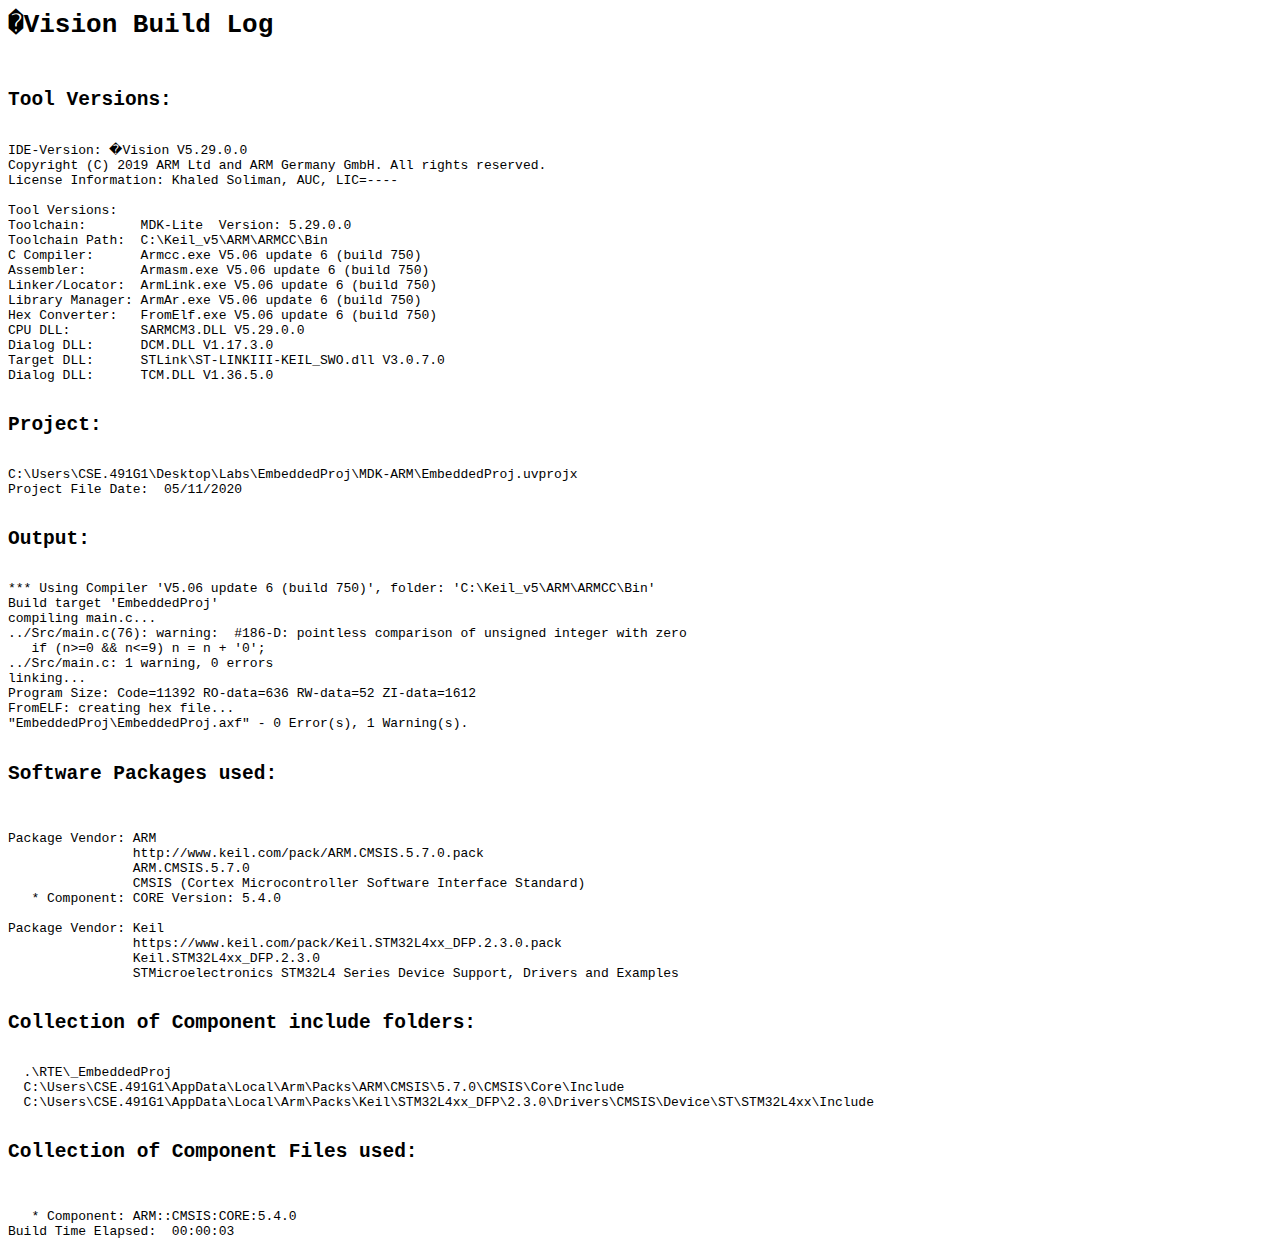
==== EmbeddedProj/MDK-ARM/EmbeddedProj/EmbeddedProj.build_log.htm @ 0f949fd7 "'MS3'" ====
<html>
<body>
<pre>
<h1>�Vision Build Log</h1>
<h2>Tool Versions:</h2>
IDE-Version: �Vision V5.29.0.0
Copyright (C) 2019 ARM Ltd and ARM Germany GmbH. All rights reserved.
License Information: Khaled Soliman, AUC, LIC=----
 
Tool Versions:
Toolchain:       MDK-Lite  Version: 5.29.0.0
Toolchain Path:  C:\Keil_v5\ARM\ARMCC\Bin
C Compiler:      Armcc.exe V5.06 update 6 (build 750)
Assembler:       Armasm.exe V5.06 update 6 (build 750)
Linker/Locator:  ArmLink.exe V5.06 update 6 (build 750)
Library Manager: ArmAr.exe V5.06 update 6 (build 750)
Hex Converter:   FromElf.exe V5.06 update 6 (build 750)
CPU DLL:         SARMCM3.DLL V5.29.0.0
Dialog DLL:      DCM.DLL V1.17.3.0
Target DLL:      STLink\ST-LINKIII-KEIL_SWO.dll V3.0.7.0
Dialog DLL:      TCM.DLL V1.36.5.0
 
<h2>Project:</h2>
C:\Users\CSE.491G1\Desktop\Labs\EmbeddedProj\MDK-ARM\EmbeddedProj.uvprojx
Project File Date:  05/11/2020

<h2>Output:</h2>
*** Using Compiler 'V5.06 update 6 (build 750)', folder: 'C:\Keil_v5\ARM\ARMCC\Bin'
Build target 'EmbeddedProj'
compiling main.c...
../Src/main.c(76): warning:  #186-D: pointless comparison of unsigned integer with zero
   if (n>=0 && n<=9) n = n + '0';
../Src/main.c: 1 warning, 0 errors
linking...
Program Size: Code=11392 RO-data=636 RW-data=52 ZI-data=1612  
FromELF: creating hex file...
"EmbeddedProj\EmbeddedProj.axf" - 0 Error(s), 1 Warning(s).

<h2>Software Packages used:</h2>

Package Vendor: ARM
                http://www.keil.com/pack/ARM.CMSIS.5.7.0.pack
                ARM.CMSIS.5.7.0
                CMSIS (Cortex Microcontroller Software Interface Standard)
   * Component: CORE Version: 5.4.0

Package Vendor: Keil
                https://www.keil.com/pack/Keil.STM32L4xx_DFP.2.3.0.pack
                Keil.STM32L4xx_DFP.2.3.0
                STMicroelectronics STM32L4 Series Device Support, Drivers and Examples

<h2>Collection of Component include folders:</h2>
  .\RTE\_EmbeddedProj
  C:\Users\CSE.491G1\AppData\Local\Arm\Packs\ARM\CMSIS\5.7.0\CMSIS\Core\Include
  C:\Users\CSE.491G1\AppData\Local\Arm\Packs\Keil\STM32L4xx_DFP\2.3.0\Drivers\CMSIS\Device\ST\STM32L4xx\Include

<h2>Collection of Component Files used:</h2>

   * Component: ARM::CMSIS:CORE:5.4.0
Build Time Elapsed:  00:00:03
</pre>
</body>
</html>
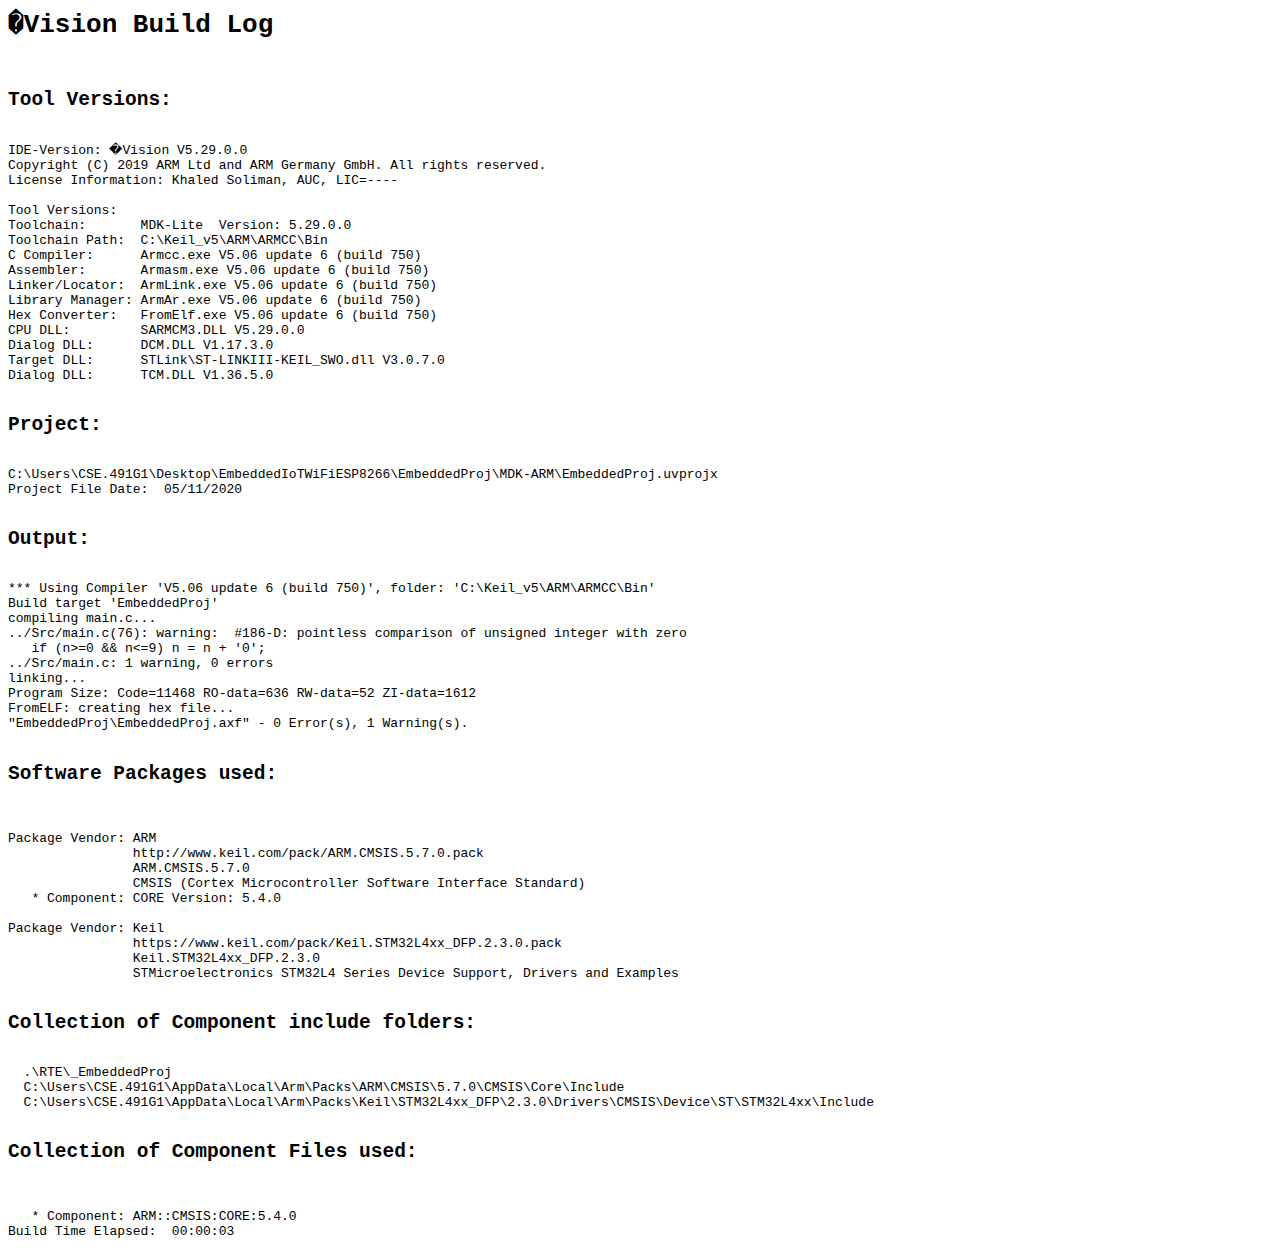
==== commit 22a2090b: "some final touches" ====
--- a/EmbeddedProj/MDK-ARM/EmbeddedProj/EmbeddedProj.build_log.htm
+++ b/EmbeddedProj/MDK-ARM/EmbeddedProj/EmbeddedProj.build_log.htm
@@ -21,7 +21,7 @@
 Dialog DLL:      TCM.DLL V1.36.5.0
  
 <h2>Project:</h2>
-C:\Users\CSE.491G1\Desktop\Labs\EmbeddedProj\MDK-ARM\EmbeddedProj.uvprojx
+C:\Users\CSE.491G1\Desktop\EmbeddedIoTWiFiESP8266\EmbeddedProj\MDK-ARM\EmbeddedProj.uvprojx
 Project File Date:  05/11/2020
 
 <h2>Output:</h2>
@@ -32,7 +32,7 @@
    if (n>=0 && n<=9) n = n + '0';
 ../Src/main.c: 1 warning, 0 errors
 linking...
-Program Size: Code=11392 RO-data=636 RW-data=52 ZI-data=1612  
+Program Size: Code=11468 RO-data=636 RW-data=52 ZI-data=1612  
 FromELF: creating hex file...
 "EmbeddedProj\EmbeddedProj.axf" - 0 Error(s), 1 Warning(s).
 
